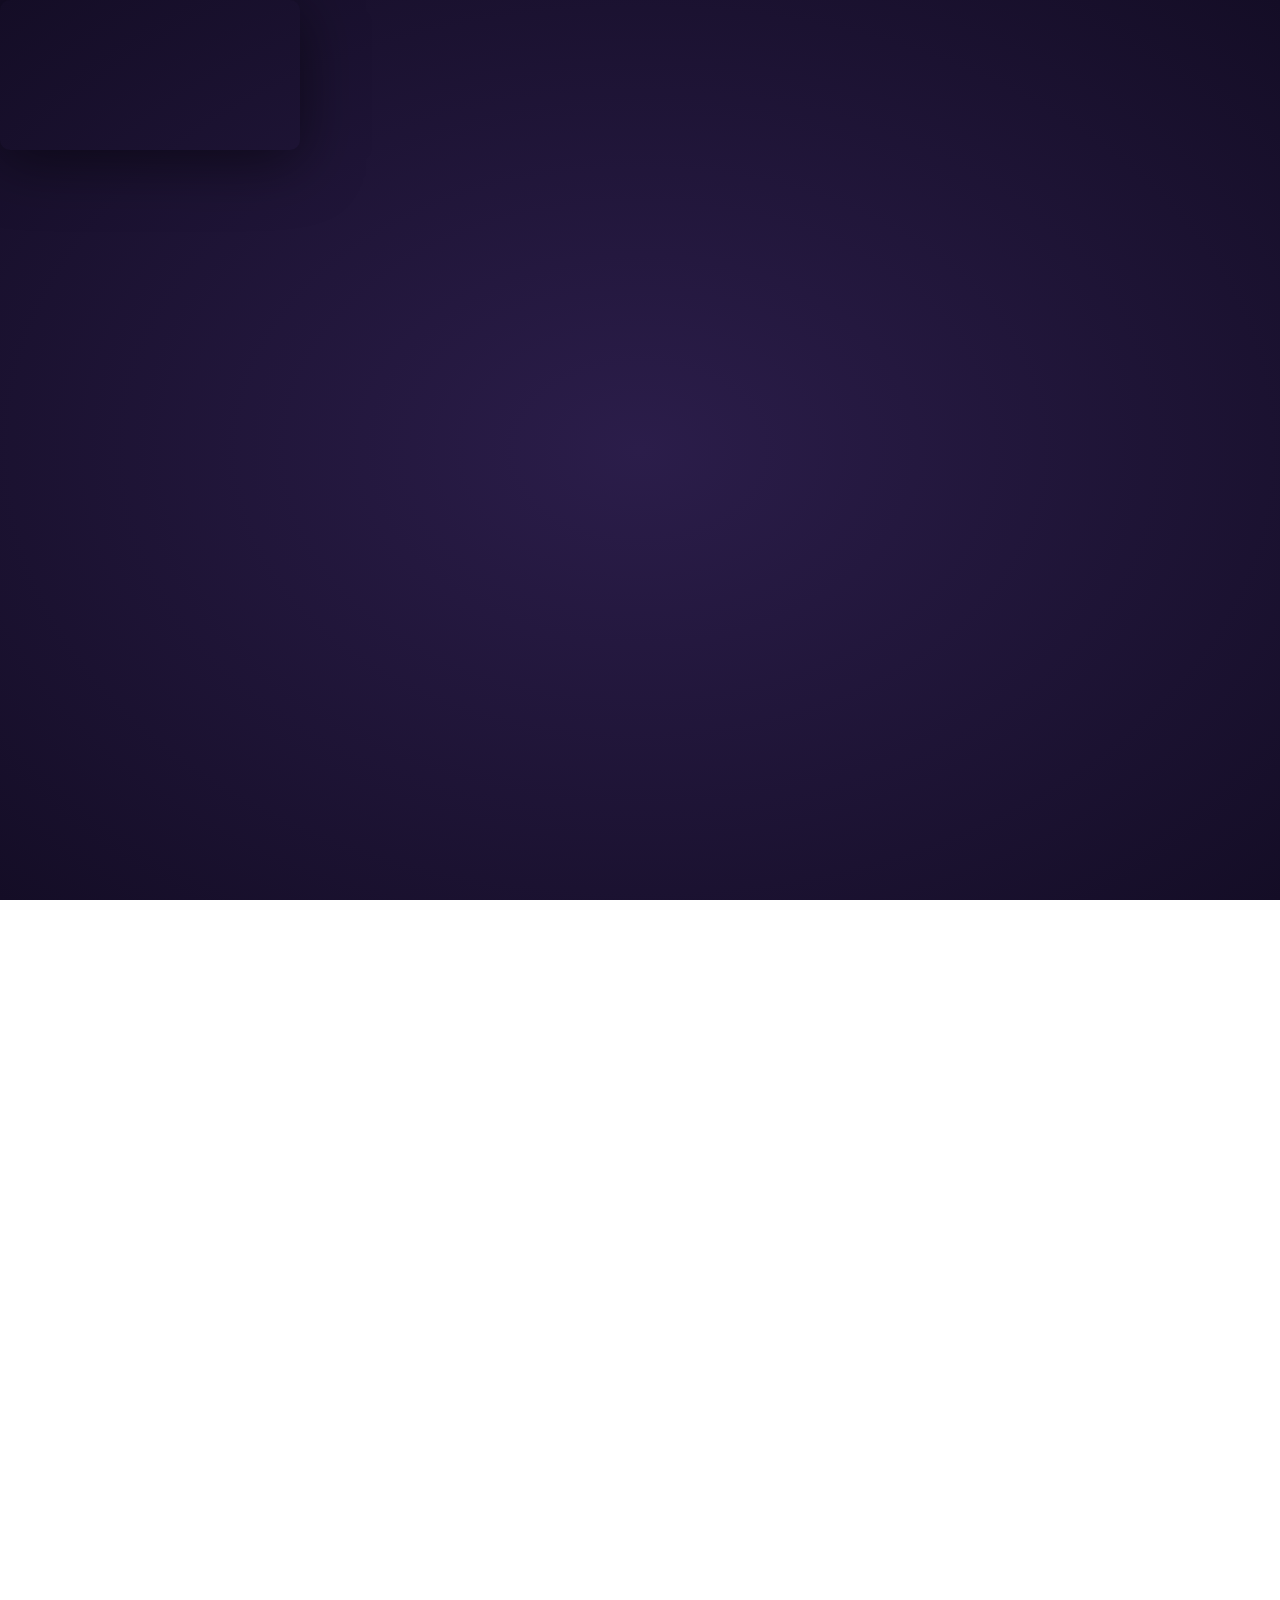
==== try-rainbow-family.html @ 24d0bcea "Rainbow's family right after her rescue, Mama's Cloud Maze, one map No reset any more: rescuing Rain" ====
<!doctype html>
<html lang="en">
<meta charset="utf-8">
<title>Bubble Paws — Rainbow's family preview</title>
<meta http-equiv="refresh" content="0;url=index.html#play=rainbow&amp;room=hm&amp;demo=rainbow">
<p><a href="index.html#play=rainbow&amp;room=hm&amp;demo=rainbow">Try Rainbow's family and Mama's Cloud Maze</a></p>
</html>
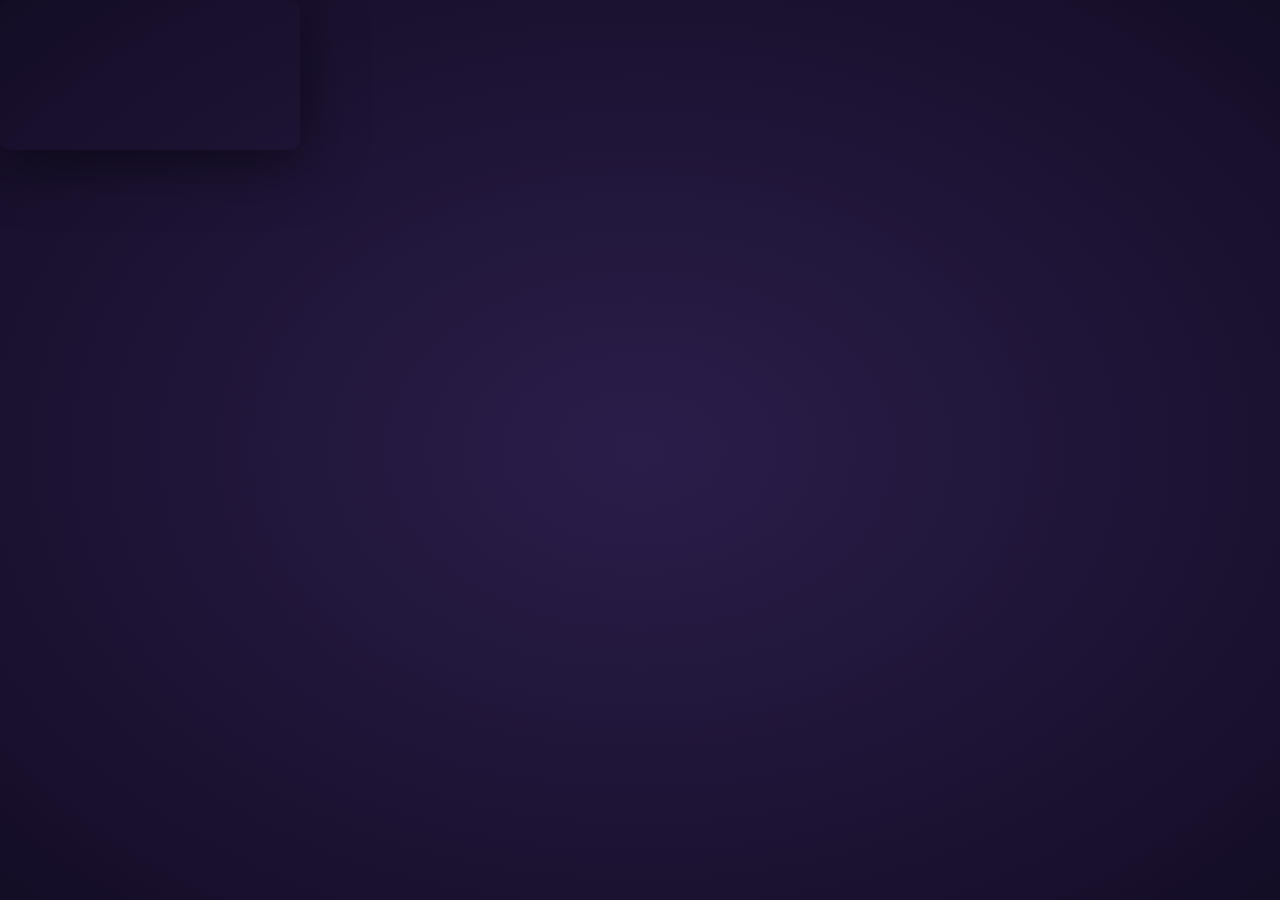
==== commit cd99f90d: "Rainbow's family: a rainbow-coloured family to find in the second adventure In every Rainbow adventu" ====
--- a/try-rainbow-family.html
+++ b/try-rainbow-family.html
@@ -3,5 +3,5 @@
 <meta charset="utf-8">
 <title>Bubble Paws — Rainbow's family preview</title>
 <meta http-equiv="refresh" content="0;url=index.html#play=rainbow&amp;room=hm&amp;demo=rainbow">
-<p><a href="index.html#play=rainbow&amp;room=hm&amp;demo=rainbow">Try Rainbow's family and Mama's Cloud Maze</a></p>
+<p><a href="index.html#play=rainbow&amp;room=hm&amp;demo=rainbow">Try Rainbow's family (second adventure)</a></p>
 </html>
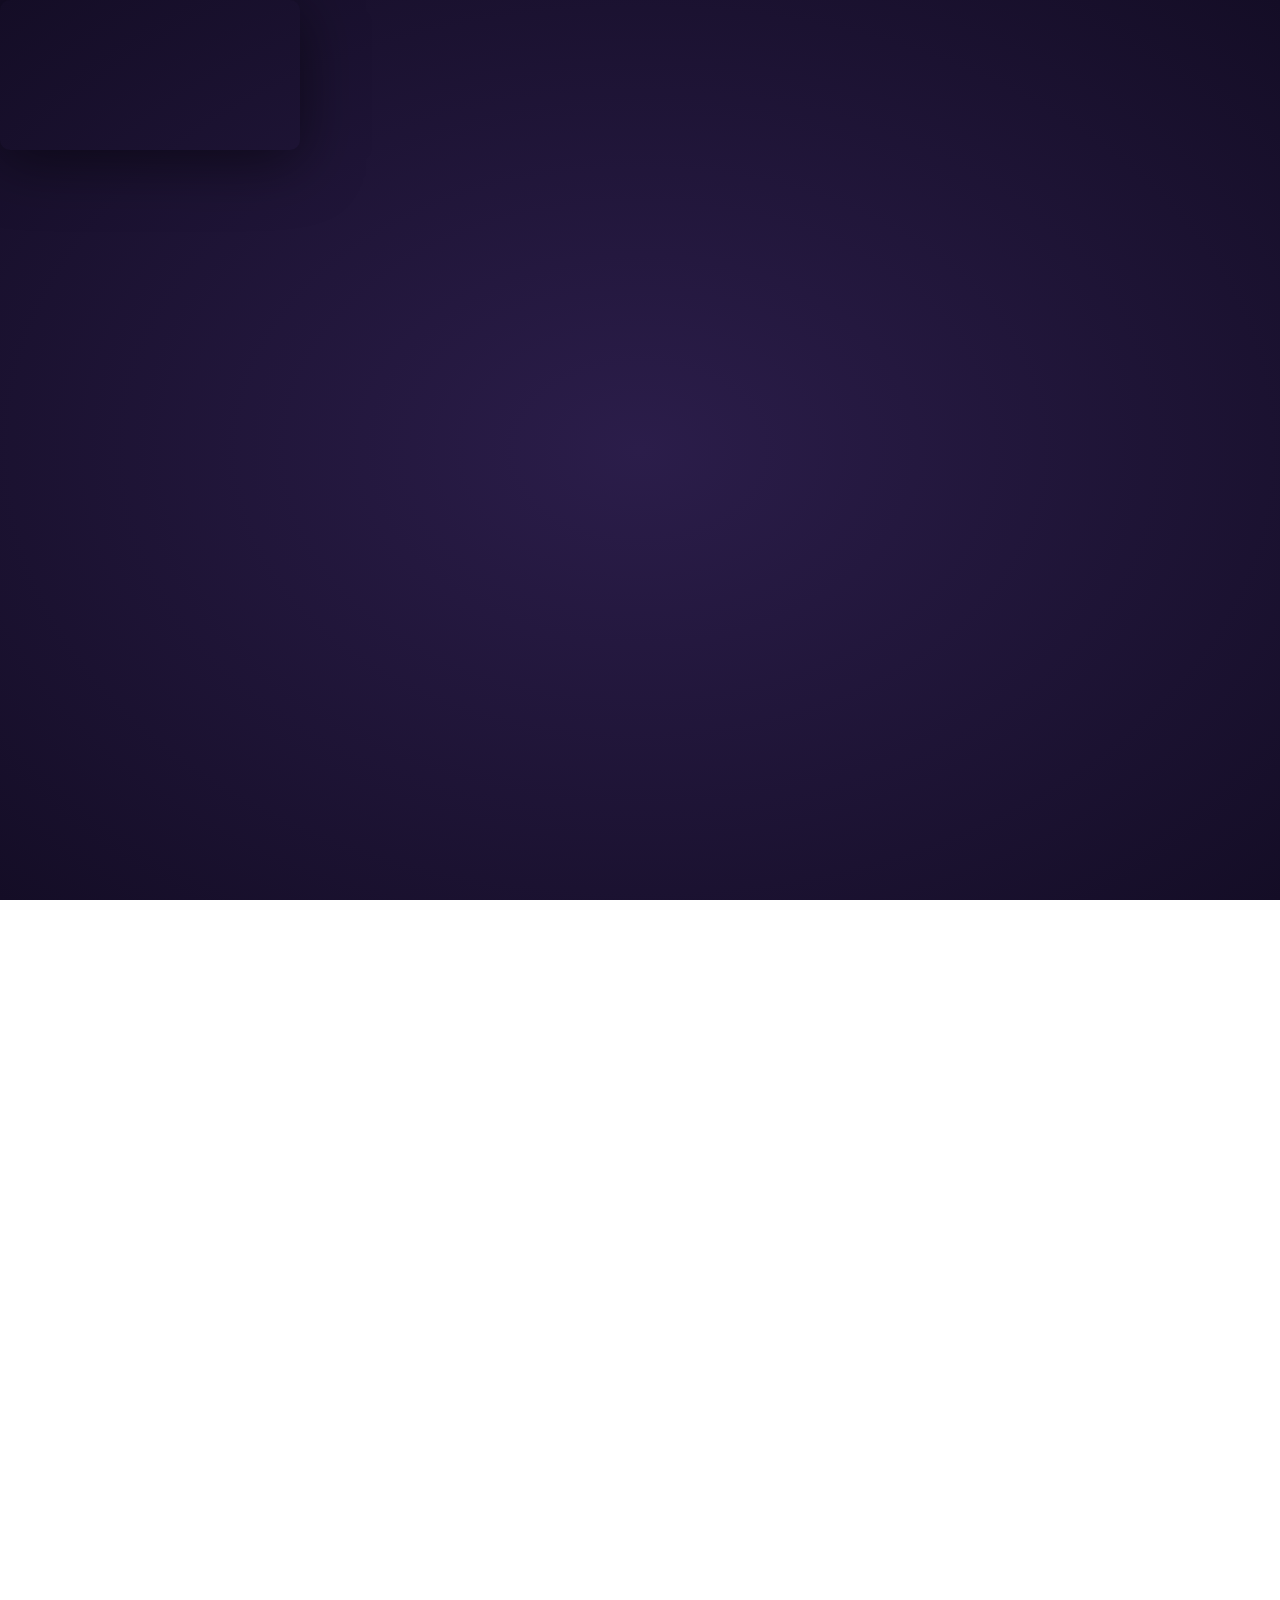
==== commit e54ef945: "Merge 4cee5c3ce1c243fb6f0eb2acb8c731d16ef456ab into 0b0665d4e72c458b85c977f5b289cc2290ebeeca" ====
--- a/try-rainbow-family.html
+++ b/try-rainbow-family.html
@@ -3,5 +3,5 @@
 <meta charset="utf-8">
 <title>Bubble Paws — Rainbow's family preview</title>
 <meta http-equiv="refresh" content="0;url=index.html#play=rainbow&amp;room=hm&amp;demo=rainbow">
-<p><a href="index.html#play=rainbow&amp;room=hm&amp;demo=rainbow">Try Rainbow's family (second adventure)</a></p>
+<p><a href="index.html#play=rainbow&amp;room=hm&amp;demo=rainbow">Try Rainbow's family and Mama's Cloud Maze</a></p>
 </html>
